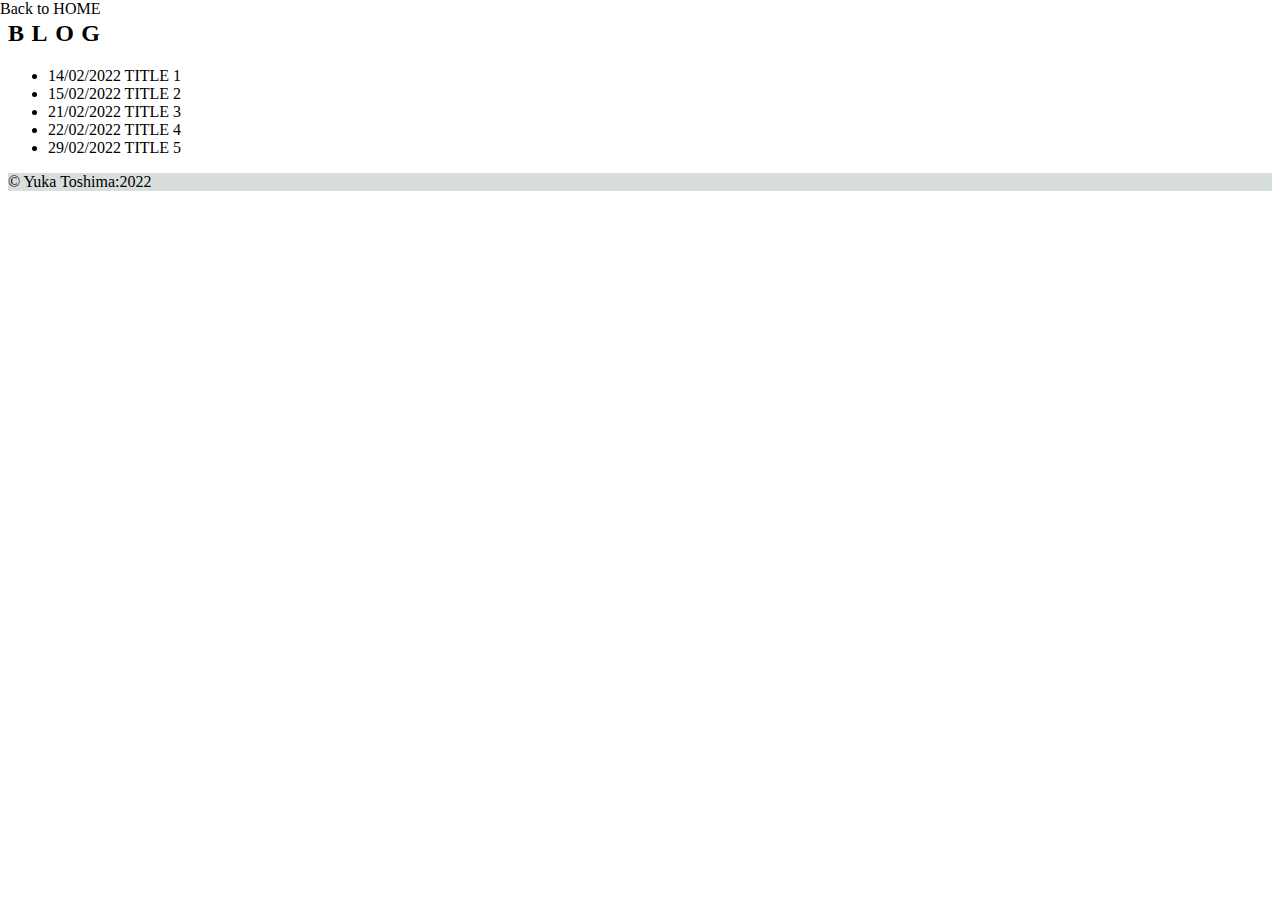
==== src/blog.html @ 05dbf366 "first commit" ====
<!DOCTYPE html>
<html lang="en">
<!-- head -->
<head>
  <meta charset="UTF-8">
  <meta http-equiv="X-UA-Compatible" content="IE=edge">
  <meta name="viewport" content="width=device-width, initial-scale=1.0, user-scalable=no">
  <meta name="description" content="portfolio-Yuka_Toshima-blog">
  <title>Portfolio - Yuka_Toshima - blog</title>
  <link rel="stylesheet" href="./style.css">
</head>
<!-- /head -->
<body>
  <main>
  <!-- header -->
    <header>
      <nav>
        <a href="./index.html">Back to HOME</a>
      </nav>
    </header>
  <!-- /header -->
  <!-- blog page -->
    <div class="inner">
      <h2 class="title">BLOG</h2>
      <ul class="blog-post">
        <li class="grid">
          <time>14/02/2022</time>
          <span>
            <a href="./blogpost1.html">TITLE 1</a>
          </span>
        </li>
        <li class="grid">
          <time>15/02/2022</time>
          <span>
            <a href="./blogpost2.html">TITLE 2</a>
          </span>
        </li>
        <li class="grid">
          <time>21/02/2022</time>
          <span>
            <a href="./blogpost3.html">TITLE 3</a>
          </span>
        </li>
        <li class="grid">
          <time>22/02/2022</time>
          <span>
            <a href="./blogpost4.html">TITLE 4</a>
          </span>
        </li>
        <li class="grid">
          <time>29/02/2022</time>
          <span>
            <a href="./blogpost5.html">TITLE 5</a>
          </span>
        </li>
      </ul>
    </div>
  <!-- /blog page -->
  </main>
  <!-- footer -->
  <footer class="footer">
    <div>
      <p> &copy; Yuka Toshima:2022</p>
    </div>
  </footer>
  <!-- /footer -->
</body>
</html>
---- src/style.css ----
@charset "utf-8" ;
@import url("link_page.css");

a {
    color: #000;
    text-decoration: none;
}

.container {
    max-width: 1400px;
    padding: 0 40px;
    margin: 0 auto;
}

[class*="description"] {
    display: flex;
    align-items: center;
    font-family: 'futura', 'sans-serif';
    font-size: 18px;
}

[class*="title"] {
    font-family: 'futura', 'sans-serif';
    position: relative;
    letter-spacing: 0.2cm;
}


/* img */
.img {
    display: flex;
    flex-wrap: wrap;
    margin: 50px;
    flex-direction: column;
    justify-content: center;
}


/* header */
header {
    width: 100%;
    position: absolute;
    top: 0;
    left: 0;
}

header .container{
    height: 100px;
    display: flex;
    align-items: center;
}

/* header nav */
.nav_header {
    margin: 0 0 0 auto;
}

.list_nav_header {
    display: flex;
    align-items: center;
    margin: 0 15px;
}

.list_nav_header li {
    padding: 0 15px;
}

.list_nav_header a {
    color: #fff;
    font-family:'futura', 'sans-serif';
    font-size: 18px;
}

/* top view */
.area_top_view {
    background: url(./img/background.jpeg) no-repeat center center;
    background-size: cover;
}

.area_top_view .container {
    height: 700px;
    display: flex;
    flex-direction: column;
    align-items: center;
    justify-content: center;
}

.area_top_view .title {
    color: #fff;
    font-family: 'futura', 'sans-serif'; 
    position: relative;
    margin: 15px 0 0 0;
    letter-spacing: 0.3cm;
}

/* area_home */
[class*="area_home"]{
    padding: 80px 0;
}


[class*="area_home"] .container {
    display: flex;
    flex-direction: column;
    align-items: center;
}

/* head_home */
.head_home {
    margin: 0 0 20px 0;
    display: flex;
    justify-content: center;
}





/* body_home */
.body_home {
    display: flex;
    flex-wrap: wrap;
    margin: 0 20px;
    padding: 40px;
    justify-content: center;
}

/* link_page */

.link_page {
    margin: 30px 0;
    font-family: 'futura', 'sans-serif';
    font-size: 13px;
}

.link_page .link {
    margin: 10px;
    padding: 1em;
    background-color: rgb(206, 162, 96); 
    border: 1px solid rgb(206, 137, 34); 
}

.link_page .link2 {
    margin: 10px;
    padding: 1em;
    background-color: rgb(176, 142, 214); 
    border: 1px solid rgb(107, 37, 27); 
}

/* about */
.area_home_about {
    background-color: rgba(170, 124, 124, 0.849);
}


/* blog */
.title_blog {
    color: #fff;
}

.area_home_blog {
    background-color: rgba(12, 11, 11, 0.747);
}

.description_blog {
    color: #fff;
}

/* contact */

.area_home_contact {
    background-color:  rgba(170, 124, 124, 0.849);
}

.contact_detail {
    display: flex;
    align-items: center;}

/* footer */
footer {
    background-color: rgba(187, 197, 197, 0.582);
}

footer .container {
    padding: 20px 0 0 0;
    display: flex;
    flex-direction: column;
    align-items: center;
}

/* list app */
.icon_back {
    margin: 10px 0;
}

.list_app {
    display: flex;
    flex-wrap: wrap;
    padding: 0px 10px;
}

.list_app li {
    color: rgba(211, 219, 219, 0.637);
    padding: 0 20px;
}

.copyright {
    font-family: 'futura', 'sans-serif';
    font-size: 13px;
    padding: 0 auto;
}
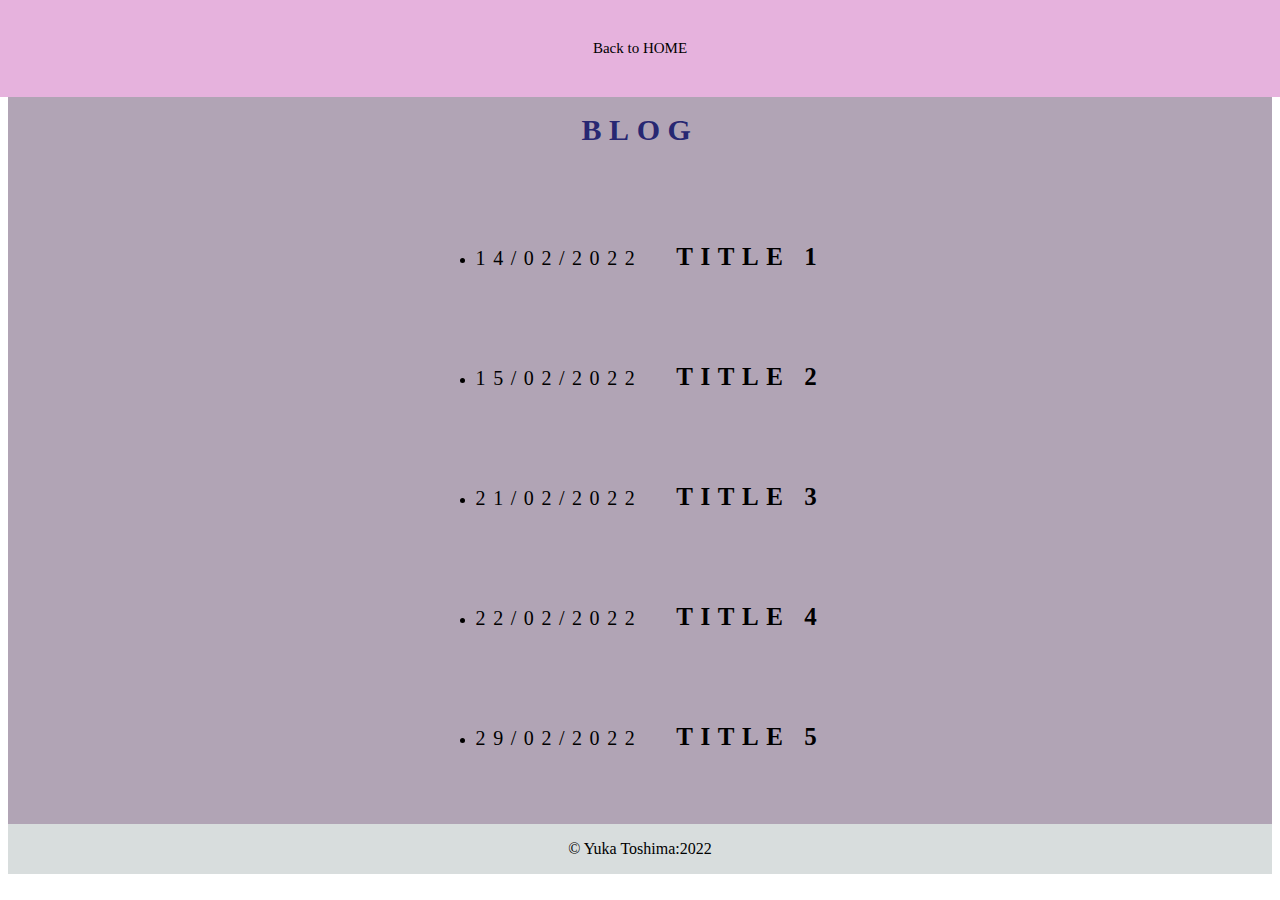
==== commit 78e4237e: "changed 1" ====
--- a/src/blog.html
+++ b/src/blog.html
@@ -9,60 +9,52 @@
   <title>Portfolio - Yuka_Toshima - blog</title>
   <link rel="stylesheet" href="./style.css">
 </head>
-<!-- /head -->
 <body>
   <main>
-  <!-- header -->
-    <header>
-      <nav>
-        <a href="./index.html">Back to HOME</a>
+  <div class="blog_page">
+<!-- header -->
+    <header class="page_header">
+      <nav class="nav_back">
+        <a href="./index.html" tabindex="0">Back to HOME</a>
       </nav>
     </header>
-  <!-- /header -->
-  <!-- blog page -->
-    <div class="inner">
-      <h2 class="title">BLOG</h2>
-      <ul class="blog-post">
-        <li class="grid">
-          <time>14/02/2022</time>
-          <span>
-            <a href="./blogpost1.html">TITLE 1</a>
-          </span>
-        </li>
-        <li class="grid">
-          <time>15/02/2022</time>
-          <span>
-            <a href="./blogpost2.html">TITLE 2</a>
-          </span>
-        </li>
-        <li class="grid">
-          <time>21/02/2022</time>
-          <span>
-            <a href="./blogpost3.html">TITLE 3</a>
-          </span>
-        </li>
-        <li class="grid">
-          <time>22/02/2022</time>
-          <span>
-            <a href="./blogpost4.html">TITLE 4</a>
-          </span>
-        </li>
-        <li class="grid">
-          <time>29/02/2022</time>
-          <span>
-            <a href="./blogpost5.html">TITLE 5</a>
-          </span>
-        </li>
-      </ul>
+<!-- blog page -->
+    <div class="container"> 
+      <div class="head_page">
+        <h2 class="title">BLOG</h2>
+      </div> 
+      <div class="blog_list">
+        <ul class="blog_post">
+          <li>
+            <time class="blog_date">14/02/2022</time>
+            <span class="blog_link"><a href="./blogpost1.html">TITLE 1</a></span>
+          </li>
+          <li>
+            <time class="blog_date">15/02/2022</time>
+            <span class="blog_link"><a href="./blogpost2.html">TITLE 2</a></span>
+          </li>
+          <li>
+            <time class="blog_date">21/02/2022</time>
+            <span class="blog_link"><a href="./blogpost3.html">TITLE 3</a></span>
+          </li>
+          <li>
+            <time class="blog_date">22/02/2022</time>
+            <span class="blog_link"><a href="./blogpost4.html">TITLE 4</a></span>
+          </li>
+          <li>
+            <time class="blog_date">29/02/2022</time>
+            <span class="blog_link"><a href="./blogpost5.html">TITLE 5</a></span>
+          </li>
+        </ul>
+      </div>
     </div>
-  <!-- /blog page -->
+  </div>
   </main>
   <!-- footer -->
-  <footer class="footer">
-    <div>
+  <footer>
+    <div class="page_footer">
       <p> &copy; Yuka Toshima:2022</p>
     </div>
   </footer>
-  <!-- /footer -->
 </body>
 </html>
--- a/src/style.css
+++ b/src/style.css
@@ -16,18 +16,20 @@
     display: flex;
     align-items: center;
     font-family: 'futura', 'sans-serif';
-    font-size: 18px;
+    font-size: 22px;
 }
 
 [class*="title"] {
     font-family: 'futura', 'sans-serif';
     position: relative;
     letter-spacing: 0.2cm;
+    font-size: 30px;
 }
 
 
 /* img */
 .img {
+    transform:scale(1.5, 1.5);
     display: flex;
     flex-wrap: wrap;
     margin: 50px;
@@ -93,6 +95,11 @@
     letter-spacing: 0.3cm;
 }
 
+.area_top_view .title_sub {
+    font-size: 20px;
+    color: #fff;
+}
+
 /* area_home */
 [class*="area_home"]{
     padding: 80px 0;
@@ -113,9 +120,6 @@
 }
 
 
-
-
-
 /* body_home */
 .body_home {
     display: flex;
@@ -123,24 +127,28 @@
     margin: 0 20px;
     padding: 40px;
     justify-content: center;
+    flex-direction: column;
+    align-items: center;
 }
 
 /* link_page */
 
 .link_page {
-    margin: 30px 0;
+    width: 370px;
+    display: flex;
+    justify-content: center;
     font-family: 'futura', 'sans-serif';
     font-size: 13px;
 }
 
-.link_page .link {
+.link {
     margin: 10px;
     padding: 1em;
     background-color: rgb(206, 162, 96); 
     border: 1px solid rgb(206, 137, 34); 
 }
 
-.link_page .link2 {
+.link2 {
     margin: 10px;
     padding: 1em;
     background-color: rgb(176, 142, 214); 
@@ -164,6 +172,7 @@
 
 .description_blog {
     color: #fff;
+    width: 470px;
 }
 
 /* contact */
@@ -193,6 +202,10 @@
     margin: 10px 0;
 }
 
+.icon_back :hover {
+    transform: scale(1.3,1.3);
+}
+
 .list_app {
     display: flex;
     flex-wrap: wrap;
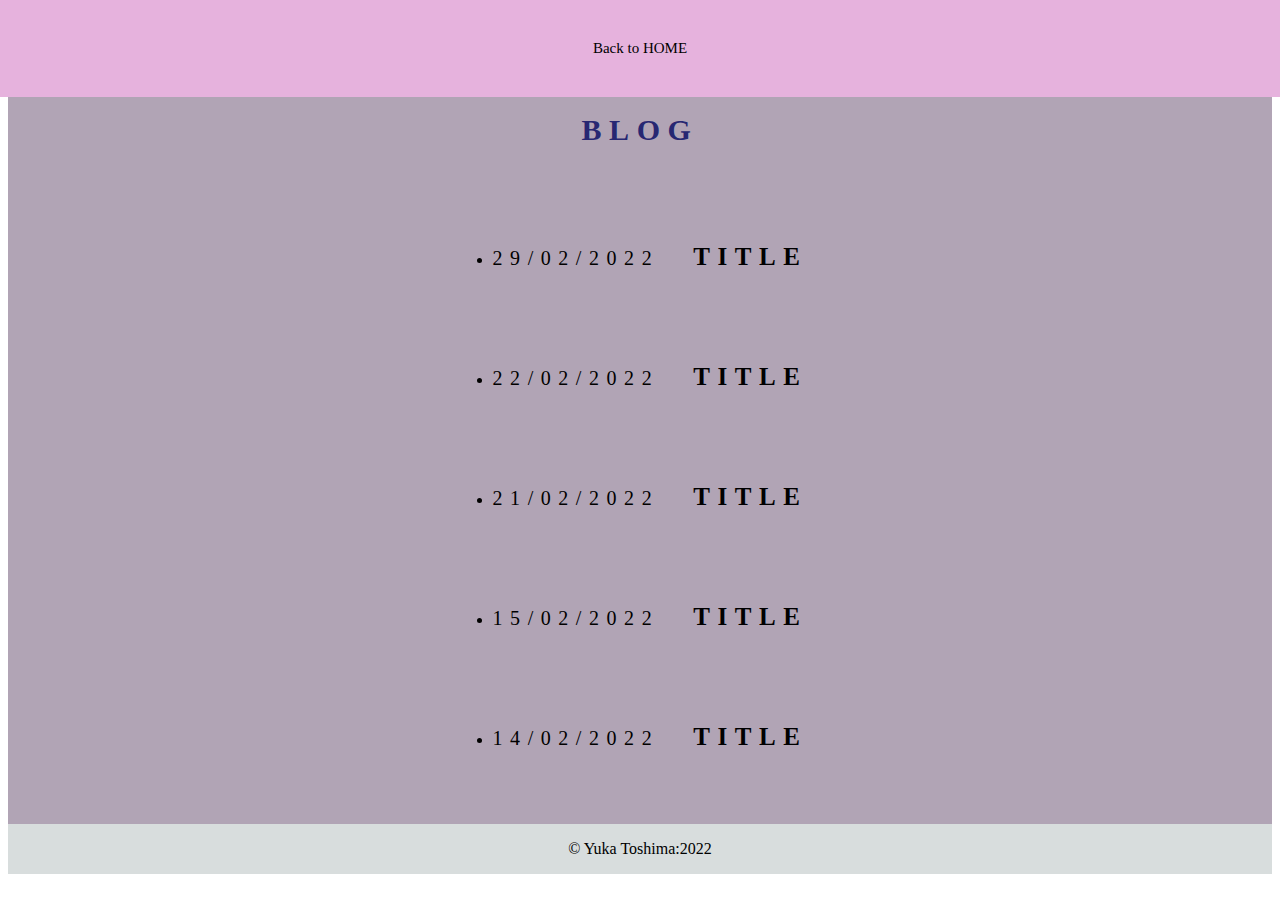
==== commit 6b3b23a6: "first commit" ====
--- a/src/blog.html
+++ b/src/blog.html
@@ -10,7 +10,7 @@
   <link rel="stylesheet" href="./style.css">
 </head>
 <body>
-  <main>
+  
   <div class="blog_page">
 <!-- header -->
     <header class="page_header">
@@ -19,37 +19,36 @@
       </nav>
     </header>
 <!-- blog page -->
-    <div class="container"> 
+    <main class="container"> 
       <div class="head_page">
         <h2 class="title">BLOG</h2>
       </div> 
       <div class="blog_list">
         <ul class="blog_post">
           <li>
-            <time class="blog_date">14/02/2022</time>
-            <span class="blog_link"><a href="./blogpost1.html">TITLE 1</a></span>
+            <time class="blog_date">29/02/2022</time>
+            <span class="blog_link"><a href="./blogpost1.html" tabindex="1">TITLE </a></span>
+          </li>
+          <li>
+            <time class="blog_date">22/02/2022</time>
+            <span class="blog_link"><a href="./blogpost2.html" tabindex="2">TITLE </a></span>
+          </li>
+          <li>
+            <time class="blog_date">21/02/2022</time>
+            <span class="blog_link"><a href="./blogpost3.html" tabindex="3">TITLE </a></span>
           </li>
           <li>
             <time class="blog_date">15/02/2022</time>
-            <span class="blog_link"><a href="./blogpost2.html">TITLE 2</a></span>
+            <span class="blog_link"><a href="./blogpost4.html" tabindex="4">TITLE </a></span>
           </li>
           <li>
-            <time class="blog_date">21/02/2022</time>
-            <span class="blog_link"><a href="./blogpost3.html">TITLE 3</a></span>
-          </li>
-          <li>
-            <time class="blog_date">22/02/2022</time>
-            <span class="blog_link"><a href="./blogpost4.html">TITLE 4</a></span>
-          </li>
-          <li>
-            <time class="blog_date">29/02/2022</time>
-            <span class="blog_link"><a href="./blogpost5.html">TITLE 5</a></span>
+            <time class="blog_date">14/02/2022</time>
+            <span class="blog_link"><a href="./blogpost5.html" tabindex="5">TITLE </a></span>
           </li>
         </ul>
       </div>
-    </div>
+    </main>
   </div>
-  </main>
   <!-- footer -->
   <footer>
     <div class="page_footer">
--- a/src/style.css
+++ b/src/style.css
@@ -61,6 +61,7 @@
     display: flex;
     align-items: center;
     margin: 0 15px;
+
 }
 
 .list_nav_header li {
@@ -134,7 +135,7 @@
 /* link_page */
 
 .link_page {
-    width: 370px;
+    width: 500px;
     display: flex;
     justify-content: center;
     font-family: 'futura', 'sans-serif';
@@ -142,6 +143,7 @@
 }
 
 .link {
+    font-size: 17px;
     margin: 10px;
     padding: 1em;
     background-color: rgb(206, 162, 96); 
@@ -149,6 +151,7 @@
 }
 
 .link2 {
+    font-size: 17px;
     margin: 10px;
     padding: 1em;
     background-color: rgb(176, 142, 214); 
@@ -197,6 +200,12 @@
     align-items: center;
 }
 
+.copyright {
+    font-family: 'futura', 'sans-serif';
+    font-size: 13px;
+    padding: 0 auto;
+}
+
 /* list app */
 .icon_back {
     margin: 10px 0;
@@ -217,8 +226,3 @@
     padding: 0 20px;
 }
 
-.copyright {
-    font-family: 'futura', 'sans-serif';
-    font-size: 13px;
-    padding: 0 auto;
-}